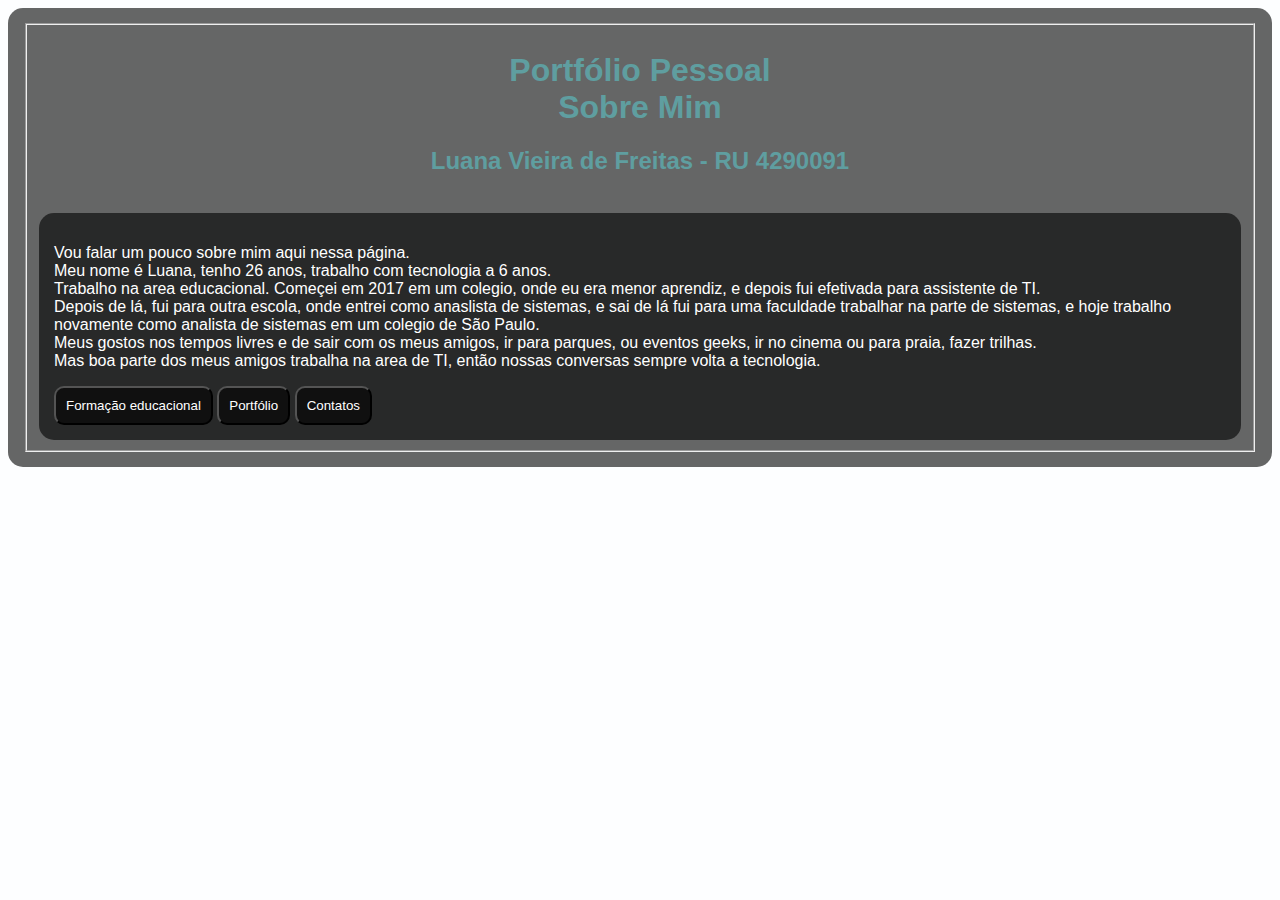
==== index.html @ c82edba0 "first commit" ====
<!DOCTYPE html>
<html lang="pt-br">
<head>
    <!-- Metadados -->
        <meta charset="utf-8">
        <meta name="viewport" content="width=device-width, initial-scale=1, shrink-to-fit=no">

        <!-- CSS -->
        <link rel="stylesheet" type="text/css" href="costume.css" media="screen">

        <!-- Título da página -->
        <title>Sobre Mim</title>
</head>
<body>
    <!-- Cabeçalho com título e subtítulo -->
        <div class="box1">
            <form>
                <fieldset>
                    <h1 id="titulo">Portfólio Pessoal
                        <br>
                        Sobre Mim</h1>
                    <h2><b>Luana Vieira de Freitas - RU 4290091</b></h2>
                    <br>
                    <div class="box">
                        <p>
                            Vou falar um pouco sobre mim aqui nessa página.<br>
                            Meu nome é Luana, tenho 26 anos, trabalho com tecnologia a 6 anos.<br>
                            Trabalho na area educacional. Começei em 2017 em um colegio, onde eu era menor aprendiz, e depois fui efetivada
                            para assistente de TI.<br>
                            Depois de lá, fui para outra escola, onde entrei como anaslista de sistemas, e sai de lá
                            fui para uma faculdade trabalhar na parte de sistemas, e hoje trabalho novamente como
                            analista de sistemas em um colegio de São Paulo.<br>
                            Meus gostos nos tempos livres e de sair com os meus amigos, ir para parques, ou eventos geeks,
                            ir no cinema ou para praia, fazer trilhas.<br>
                            Mas boa parte dos meus amigos trabalha na area de TI, então nossas conversas sempre volta a tecnologia.
                        </p>
                        <div>
                            <button class="botao" >
                                <a href="formacao.html">Formação educacional</a>
                            </button>

                            <button class="botao">
                                <a href="portfolio.html">Portfólio</a>
                            </button>

                            <button class="botao">
                                <a href="contatos.html">Contatos</a>
                            </button>
                        </div>
                    </div>
                </fieldset>
            </form>
        </div>
</body>
</html>
---- costume.css ----
/* Todos os elementos da página */
* {
	margin: 50;
	padding: 50;
	box-sizing: border-box;
}
body {
	background-color: rgb(253, 254, 255);
	display: flex;
	justify-content: center;
	align-items: center;
}
h1 {
    font-family: Verdana, Geneva, Tahoma, sans-serif;
    color: cadetblue;
    text-align: center;
}
h2 {
    font-family: Verdana, Geneva, Tahoma, sans-serif;
    color: cadetblue;
    text-align: center;
}
.box {
    color: white;
    position: initial;
    background-color: rgba(0, 0, 0, 0.6);
    padding: 15px;
    border-radius: 15px;
    font-family: Verdana, Geneva, Tahoma, sans-serif;
    width: auto;
    font-size: medium;
}
.box1 {
   position: initial;
   border-radius: 15px;
   padding: 15px;
   background-color: rgba(0,0,0,0.6);
   color: white;
   font-family: Verdana, Geneva, Tahoma, sans-serif;
   width: auto;
   font-style: normal;
}
.botao {
    border-radius: 10px;
    padding: 10px;
    background-color: rgba(0,0,0,0.6);
    color: white;
    font-family: Verdana, Geneva, Tahoma, sans-serif;
    width: auto;
}
a{
    text-decoration: none;
    color: white;
}
a:hover{
    color:black;
}
a:active{
    color: white;
}
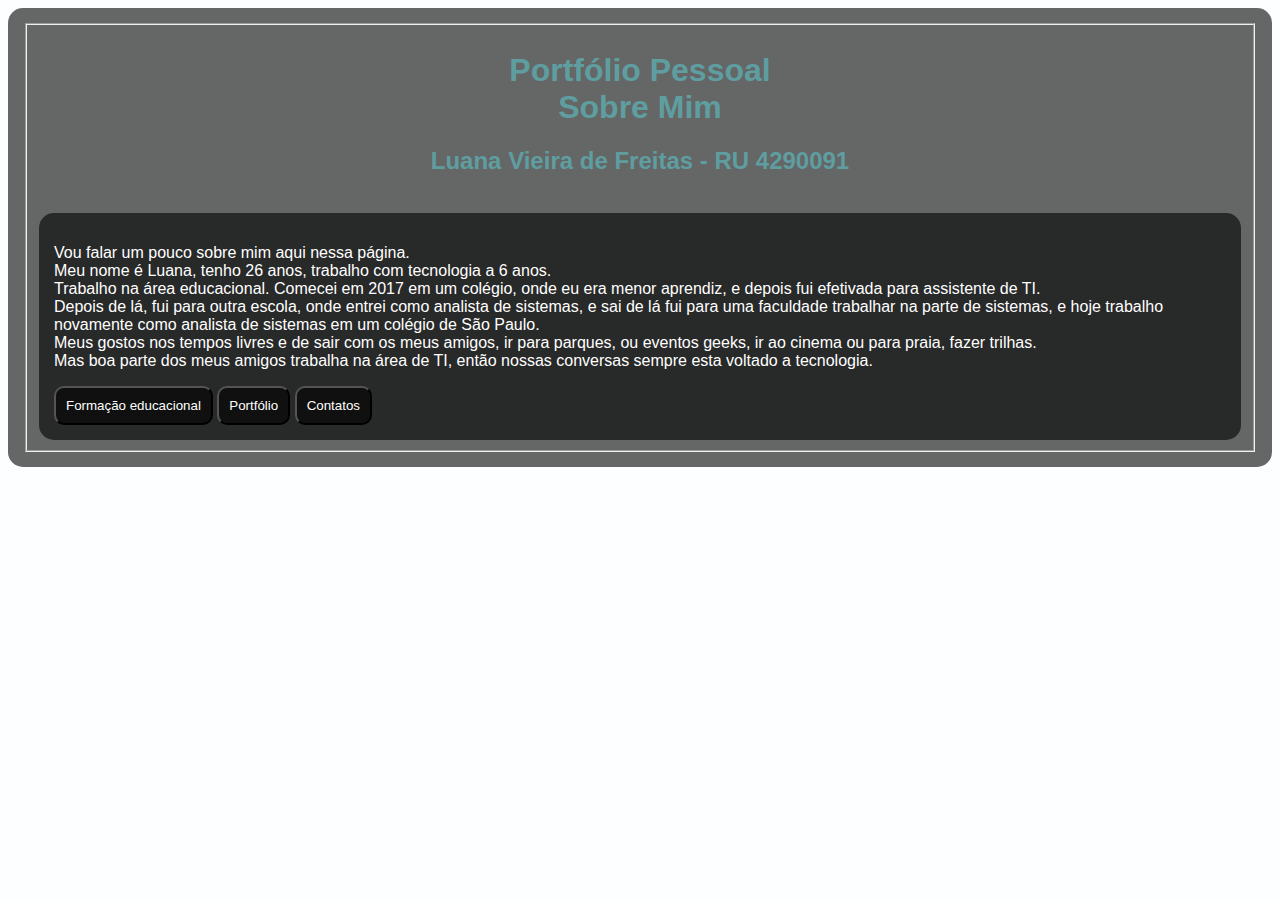
==== commit fbc8cb1a: "atualiza" ====
--- a/index.html
+++ b/index.html
@@ -25,14 +25,14 @@
                         <p>
                             Vou falar um pouco sobre mim aqui nessa página.<br>
                             Meu nome é Luana, tenho 26 anos, trabalho com tecnologia a 6 anos.<br>
-                            Trabalho na area educacional. Começei em 2017 em um colegio, onde eu era menor aprendiz, e depois fui efetivada
-                            para assistente de TI.<br>
-                            Depois de lá, fui para outra escola, onde entrei como anaslista de sistemas, e sai de lá
-                            fui para uma faculdade trabalhar na parte de sistemas, e hoje trabalho novamente como
-                            analista de sistemas em um colegio de São Paulo.<br>
+                            Trabalho na área educacional. Comecei em 2017 em um colégio, onde eu era menor aprendiz, 
+                            e depois fui efetivada para assistente de TI.<br>
+                            Depois de lá, fui para outra escola, onde entrei como analista de sistemas, e sai de lá 
+                            fui para uma faculdade trabalhar na parte de sistemas, e hoje trabalho novamente como 
+                            analista de sistemas em um colégio de São Paulo.<br>
                             Meus gostos nos tempos livres e de sair com os meus amigos, ir para parques, ou eventos geeks,
-                            ir no cinema ou para praia, fazer trilhas.<br>
-                            Mas boa parte dos meus amigos trabalha na area de TI, então nossas conversas sempre volta a tecnologia.
+                            ir ao cinema ou para praia, fazer trilhas.<br>
+                            Mas boa parte dos meus amigos trabalha na área de TI, então nossas conversas sempre esta voltado a tecnologia.
                         </p>
                         <div>
                             <button class="botao" >
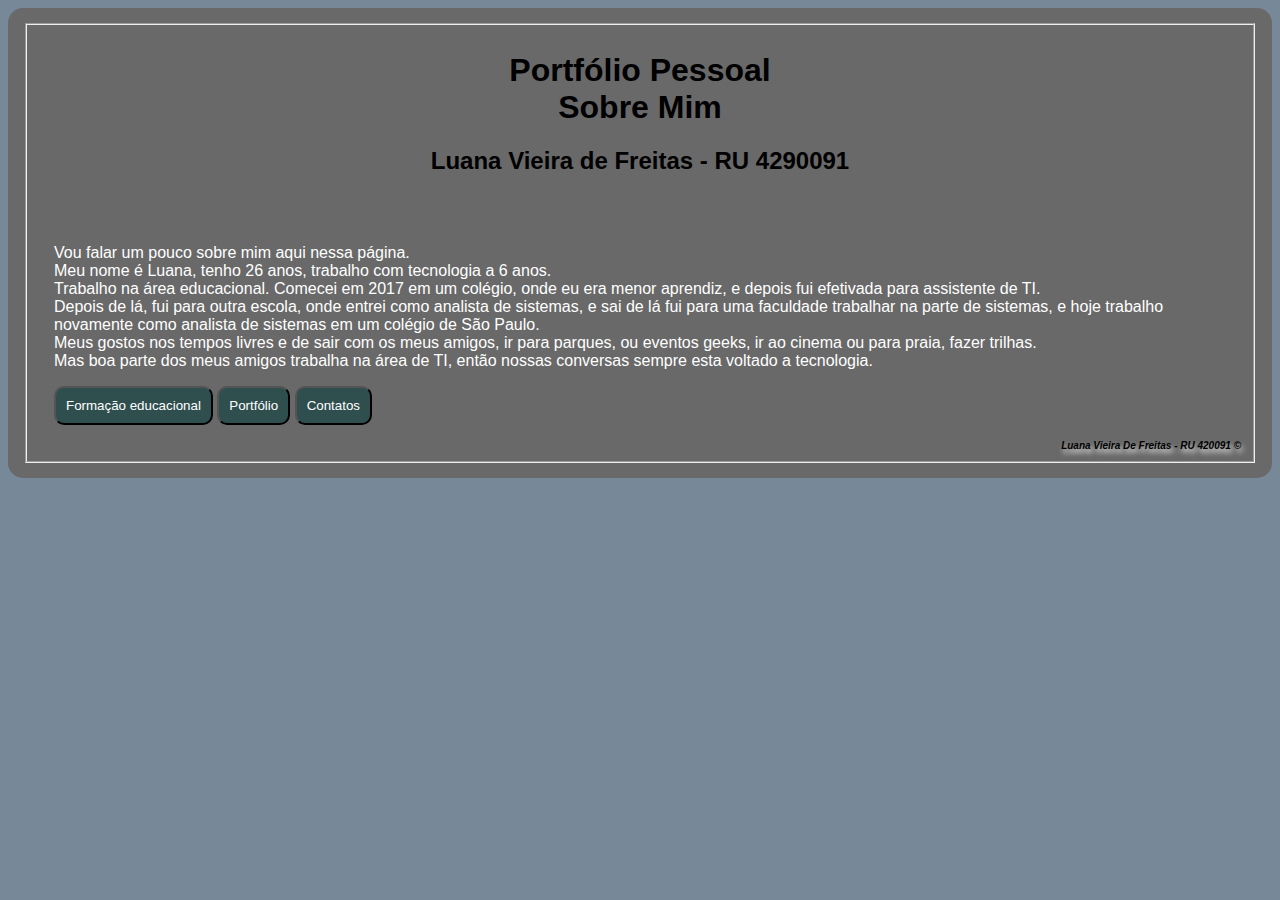
==== commit 668cb79a: "atualizado" ====
--- a/index.html
+++ b/index.html
@@ -48,6 +48,10 @@
                             </button>
                         </div>
                     </div>
+                    <footer class="copyright">
+                        Luana Vieira de Freitas - RU 420091
+                        <span>&copy;</span>
+                    </footer>
                 </fieldset>
             </form>
         </div>
--- a/costume.css
+++ b/costume.css
@@ -5,25 +5,25 @@
 	box-sizing: border-box;
 }
 body {
-	background-color: rgb(253, 254, 255);
+	background-color: rgb(119,136,153);
 	display: flex;
 	justify-content: center;
 	align-items: center;
 }
 h1 {
     font-family: Verdana, Geneva, Tahoma, sans-serif;
-    color: cadetblue;
+    color: black;
     text-align: center;
 }
 h2 {
     font-family: Verdana, Geneva, Tahoma, sans-serif;
-    color: cadetblue;
+    color: black;
     text-align: center;
 }
 .box {
     color: white;
     position: initial;
-    background-color: rgba(0, 0, 0, 0.6);
+    background-color: rgba(105,105,105);
     padding: 15px;
     border-radius: 15px;
     font-family: Verdana, Geneva, Tahoma, sans-serif;
@@ -34,7 +34,7 @@
    position: initial;
    border-radius: 15px;
    padding: 15px;
-   background-color: rgba(0,0,0,0.6);
+   background-color: rgba(105,105,105);
    color: white;
    font-family: Verdana, Geneva, Tahoma, sans-serif;
    width: auto;
@@ -43,7 +43,7 @@
 .botao {
     border-radius: 10px;
     padding: 10px;
-    background-color: rgba(0,0,0,0.6);
+    background-color: rgba(47,79,79);
     color: white;
     font-family: Verdana, Geneva, Tahoma, sans-serif;
     width: auto;
@@ -53,8 +53,44 @@
     color: white;
 }
 a:hover{
-    color:black;
+    color:darkgrey;
 }
 a:active{
     color: white;
+}
+.inputBox{
+    position: relative;
+}
+.inputUser{
+    background: none;
+    border: none;
+    border-bottom: 1px solid white;
+    outline: none;
+    color: white;
+    font-size: 15px;
+    width: 100%;
+    letter-spacing: 2px;
+}
+.labelInput{
+    position: absolute;
+    top: 0px;
+    left: 0px;
+    pointer-events: none;
+    transition: .5s;
+}
+.inputUser:focus ~ .labelInput,
+.inputUser:valid ~ .labelInput{
+    top: -20px;
+    font-size: 12px;
+    color: white;
+}
+.copyright{
+    color: black;
+    font-family: Verdana, Geneva, Tahoma, sans-serif;
+    font-size: 10px;
+    font-style: italic;
+    font-weight: bold;
+    text-transform: capitalize;
+    text-shadow: 2px 4px 5px #eee;
+    text-align: end;
 }